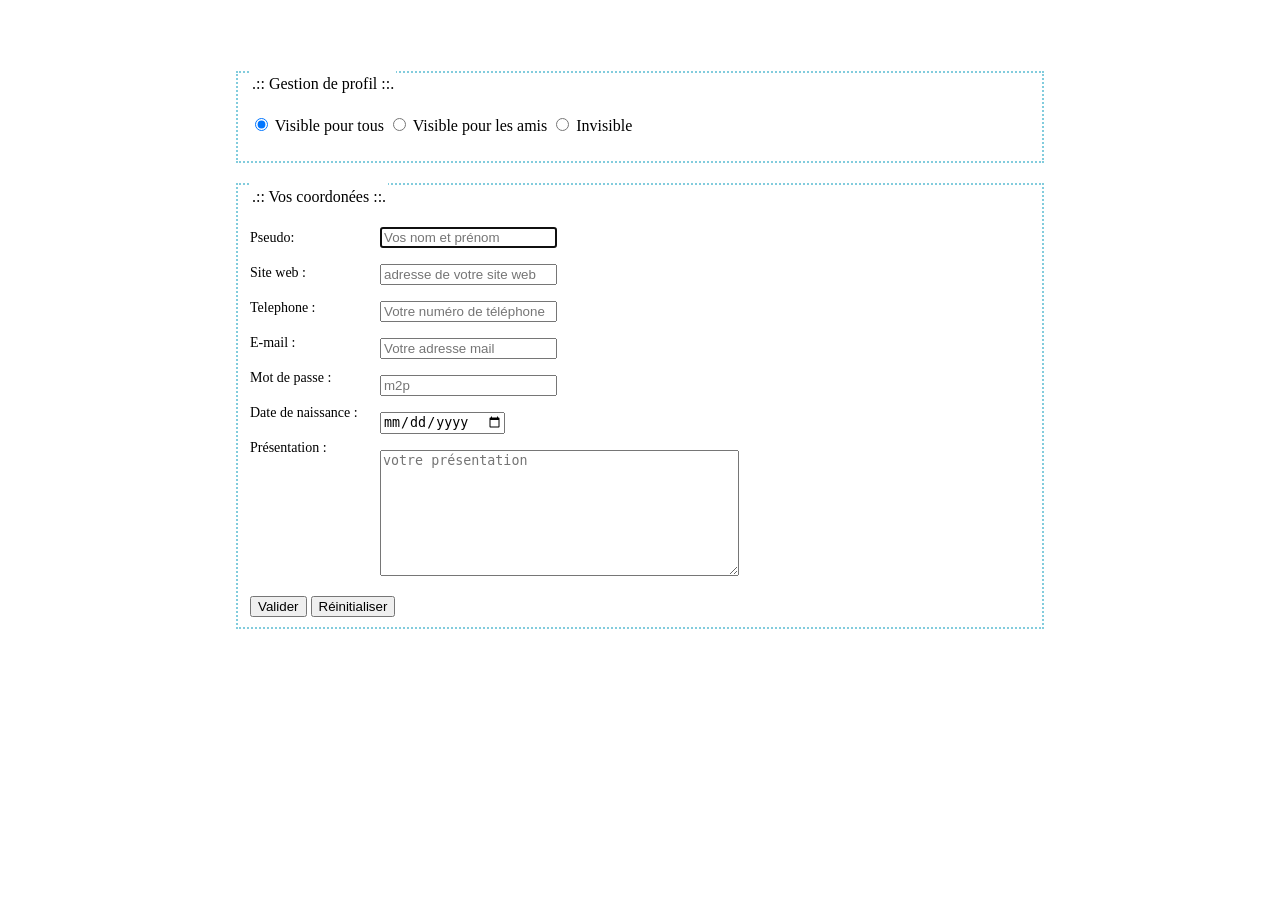
==== index.html @ bf3e625d "first commit" ====
<!DOCTYPE html>
<html>

<head>
	<meta charset="utf-8" />
	<title>
		formulaire inscription
	</title>
	<link rel="stylesheet" href="css/form.css" />
	<link href="https://fonts.googleapis.com/css?family=Open+Sans" rel="stylesheet">

</head>
<form name="testForm" id="testForm" method="post" action="controller/userController.php?action=insert">
	<fieldset>
		<legend>.:: Gestion de profil ::.</legend>
		<p>
			<label>
				<input type="radio" name="visibility" value="1" checked> Visible pour tous</label>
			<label>
				<input type="radio" name="visibility" value="2"> Visible pour les amis</label>
			<label>
				<input type="radio" name="visibility" value="3"> Invisible</label>
		</p>
	</fieldset>
	<fieldset>
		<legend>.:: Vos coordonées ::.</legend>
		<section>
			<div class="cls1">
				<label>Pseudo:</label>
				<label>Site web :</label>
				<label>Telephone :</label>
				<label>E-mail :</label>
				<label for="pw">Mot de passe :</label>

				<label>Date de naissance :</label>
				<label>Présentation :</label>
			</div>
			<div class="cls2">
				<p>
					<input type="text" name="name" required autofocus placeholder="Vos nom et prénom">
				</p>
				<p>
					<input type="url" name="site" placeholder="adresse de votre site web">
				</p>
				<p>
					<input type="tel" name="telephone" required placeholder="Votre numéro de téléphone">
				</p>
				<p>
					<input type="email" name="email" required placeholder="Votre adresse mail">
				</p>
				<p>
					<input type="password" id="pw" name="password" required placeholder="m2p">
				</p>
				<p>
					<input type="date" name="birthdate">
				</p>
				<p>
					<textarea placeholder="votre présentation" rows="8" cols="42" name="description"></textarea>
				</p>
			</div>
		</section>
		<input type="submit" value="Valider">
		<input type="reset" value="Réinitialiser">

	</fieldset>

</form>
---- css/form.css ----
@font-face
{
    font-family: 'BallparkWeiner';
    src: url('polices/ballpark.eot');
    src: url('polices/ballpark.eot?#iefix') format('embedded-opentype'),
         url('polices/ballpark.woff') format('woff'),
         url('polices/ballpark.ttf') format('truetype'),
         url('polices/ballpark.svg#BallparkWeiner') format('svg');
    font-weight: normal;
    font-style: normal;
}


@font-face
{
    font-family: 'Dayrom';
    src: url('polices/dayrom.eot');
    src: url('polices/dayrom.eot?#iefix') format('embedded-opentype'),
         url('polices/dayrom.woff') format('woff'),
         url('polices/dayrom.ttf') format('truetype'),
         url('polices/dayrom.svg#Dayrom') format('svg');
    font-weight: normal;
    font-style: normal;
}

body{
font-family: 'Dayrom';
}



form{
	margin:50px 150px;

}
fieldset{
	border-style: dotted;
	background: white;
	border-color:#82ccdd;
	width:780px;
	margin:auto;
}
fieldset legend{
	
	padding-top:25px;
	font-family: 'Dayrom';

}

.cls1{
	width:130px;
	float:left;

}
.cls1 label{
	margin-top: 19px; 
	display: block;
	font-size: 14px;
}
}
.cls1 input
{ margin-top: 10px; display: block; }
/*:required{
  background-color: yellow;
}*/
.cls2{
	
	float:right;
}
fieldset section{
	 display:table;
}
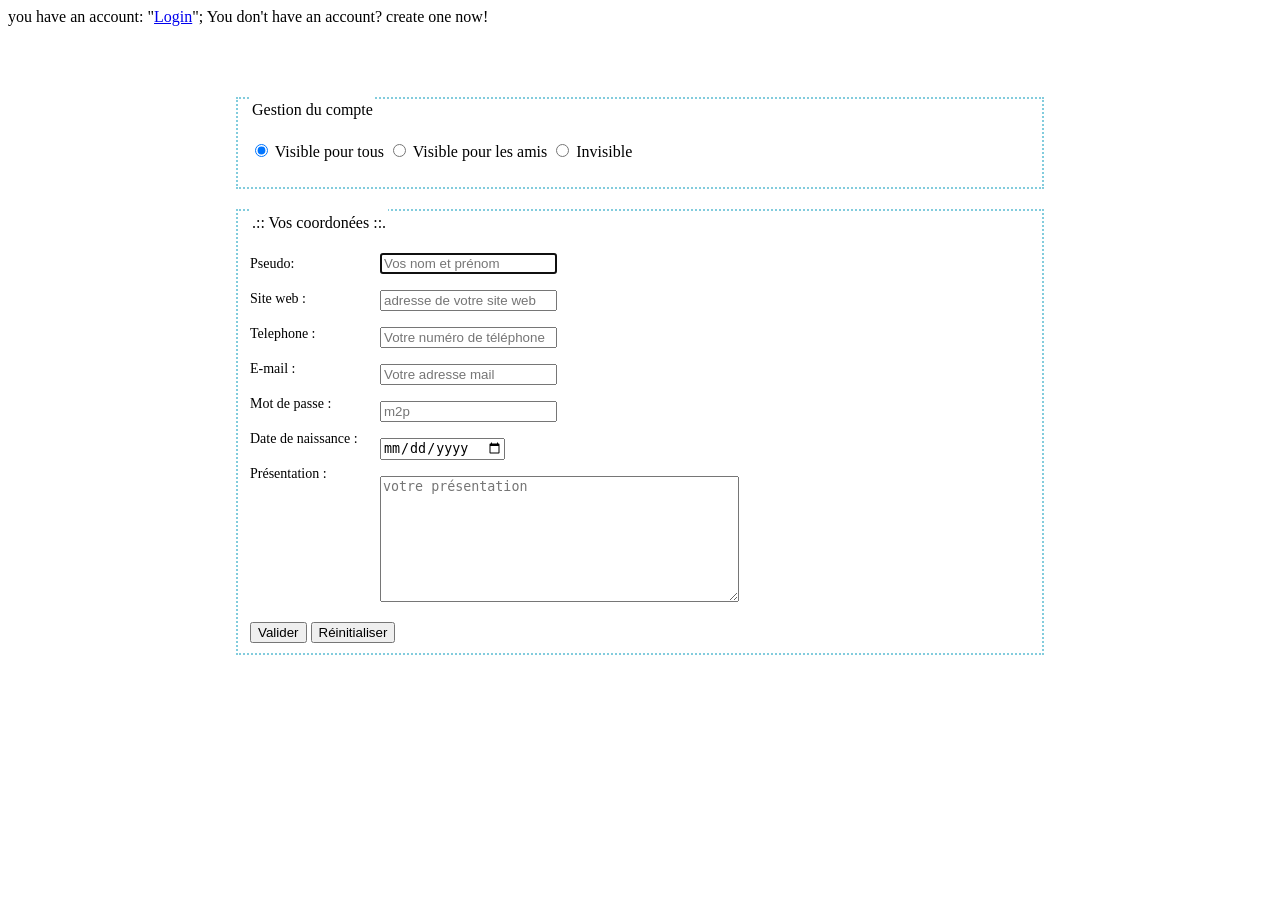
==== commit 6962d973: "Hhmdolilah it's kinda working" ====
--- a/index.html
+++ b/index.html
@@ -10,9 +10,16 @@
 	<link href="https://fonts.googleapis.com/css?family=Open+Sans" rel="stylesheet">
 
 </head>
+<div id="intro">
+	 you have an account: 
+		 "<a href='../mvc/view/login.html'>Login</a>";
+		 You don't have an account? create one now!
+</div>
+ 
+		
 <form name="testForm" id="testForm" method="post" action="controller/userController.php?action=insert">
 	<fieldset>
-		<legend>.:: Gestion de profil ::.</legend>
+		<legend> Gestion du compte</legend>
 		<p>
 			<label>
 				<input type="radio" name="visibility" value="1" checked> Visible pour tous</label>
@@ -61,6 +68,7 @@
 		</section>
 		<input type="submit" value="Valider">
 		<input type="reset" value="Réinitialiser">
+		
 
 	</fieldset>
 
